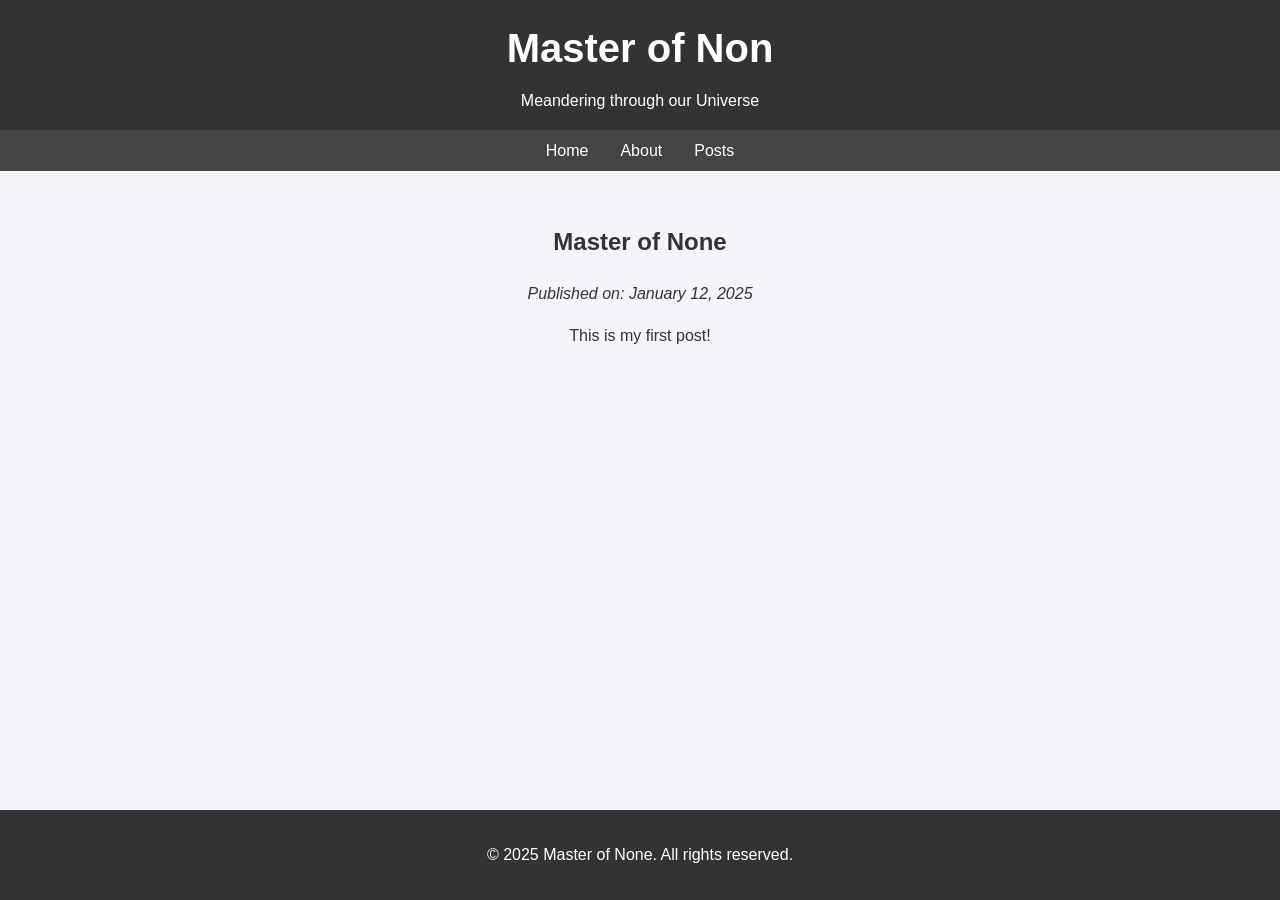
==== Master-Of-None.html @ bc60a12b "first post" ====
<!DOCTYPE html>
<html lang="en">
<head>
    <meta charset="UTF-8">
    <meta name="viewport" content="width=device-width, initial-scale=1.0">
    <title>My First Post - My Musings</title>
    <link rel="stylesheet" href="styles.css">
</head>
<body>
    <header>
        <h1>Master of Non</h1>
        <p>Meandering through our Universe</p>
    </header>
    <nav>
        <ul>
            <li><a href="index.html">Home</a></li>
            <li><a href="about.html">About</a></li>
            <li><a href="posts.html">Posts</a></li>
        </ul>
    </nav>
    <main>
        <h2>Master of None</h2>
        <p><em>Published on: January 12, 2025</em></p>
        <p>
            This is my first post!
        </p>
    </main>
    <footer>
        <p>&copy; 2025 Master of None. All rights reserved.</p>
    </footer>
</body>
</html>
---- styles.css ----
body {
    font-family: Arial, sans-serif;
    line-height: 1.6;
    margin: 0;
    padding: 0;
    background-color: #f4f4f9;
    color: #333;
}

header {
    background: #333;
    color: #fff;
    text-align: center;
    padding: 1rem;
}

header h1 {
    margin: 0;
    font-size: 2.5rem;
}

header p {
    margin: 0.5rem 0 0;
}

nav {
    background: #444;
    color: #fff;
    text-align: center;
    padding: 0.5rem 0;
}

nav ul {
    list-style: none;
    padding: 0;
    margin: 0;
    display: flex;
    justify-content: center;
}

nav ul li {
    margin: 0 1rem;
}

nav ul li a {
    color: #fff;
    text-decoration: none;
}

nav ul li a:hover {
    text-decoration: underline;
}

main {
    padding: 2rem;
    text-align: center;
}

footer {
    background: #333;
    color: #fff;
    text-align: center;
    padding: 1rem 0;
    position: fixed;
    bottom: 0;
    width: 100%;
}
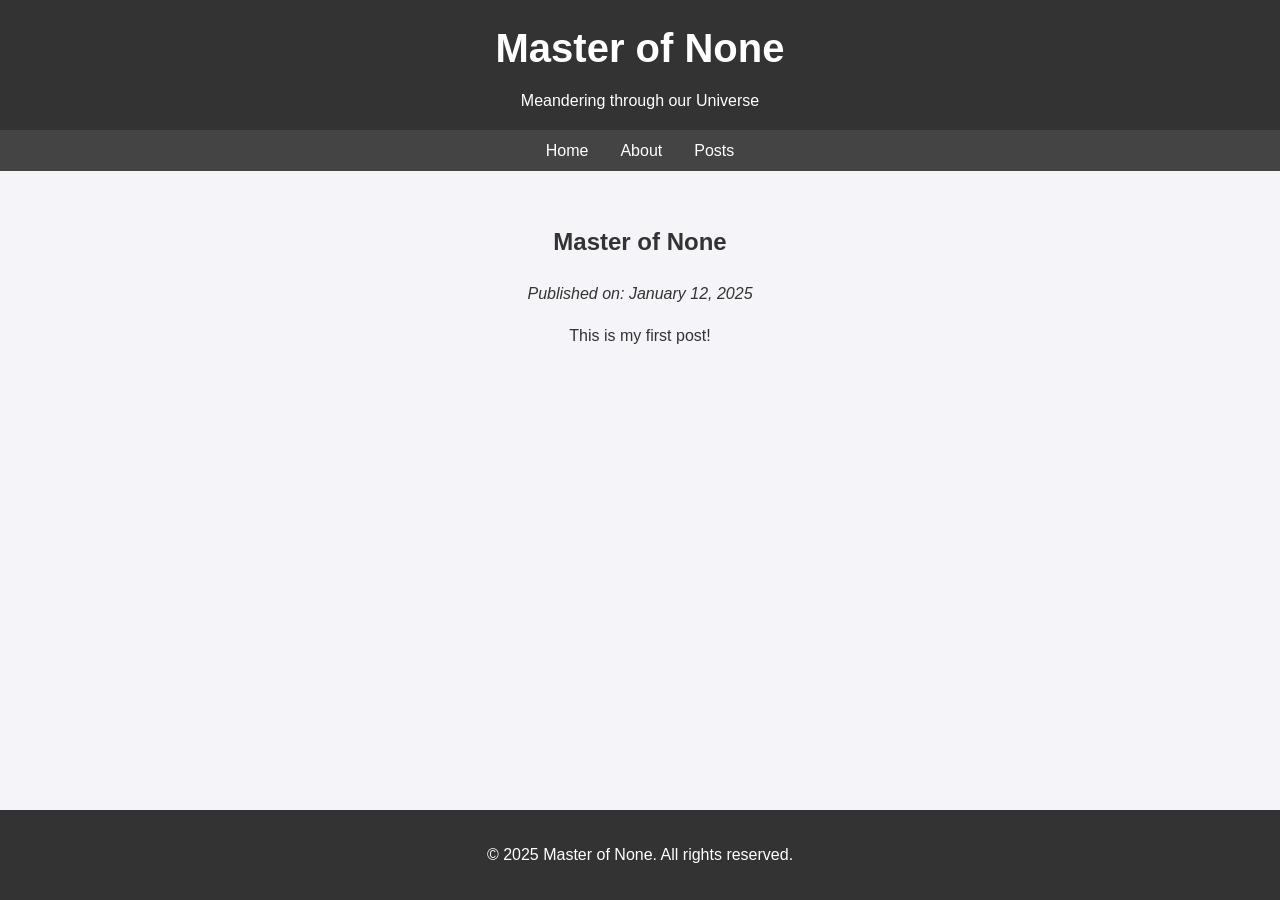
==== commit 7e442b2b: "fixing first post" ====
--- a/Master-Of-None.html
+++ b/Master-Of-None.html
@@ -3,12 +3,12 @@
 <head>
     <meta charset="UTF-8">
     <meta name="viewport" content="width=device-width, initial-scale=1.0">
-    <title>My First Post - My Musings</title>
+    <title>Master of None</title>
     <link rel="stylesheet" href="styles.css">
 </head>
 <body>
     <header>
-        <h1>Master of Non</h1>
+        <h1>Master of None</h1>
         <p>Meandering through our Universe</p>
     </header>
     <nav>
